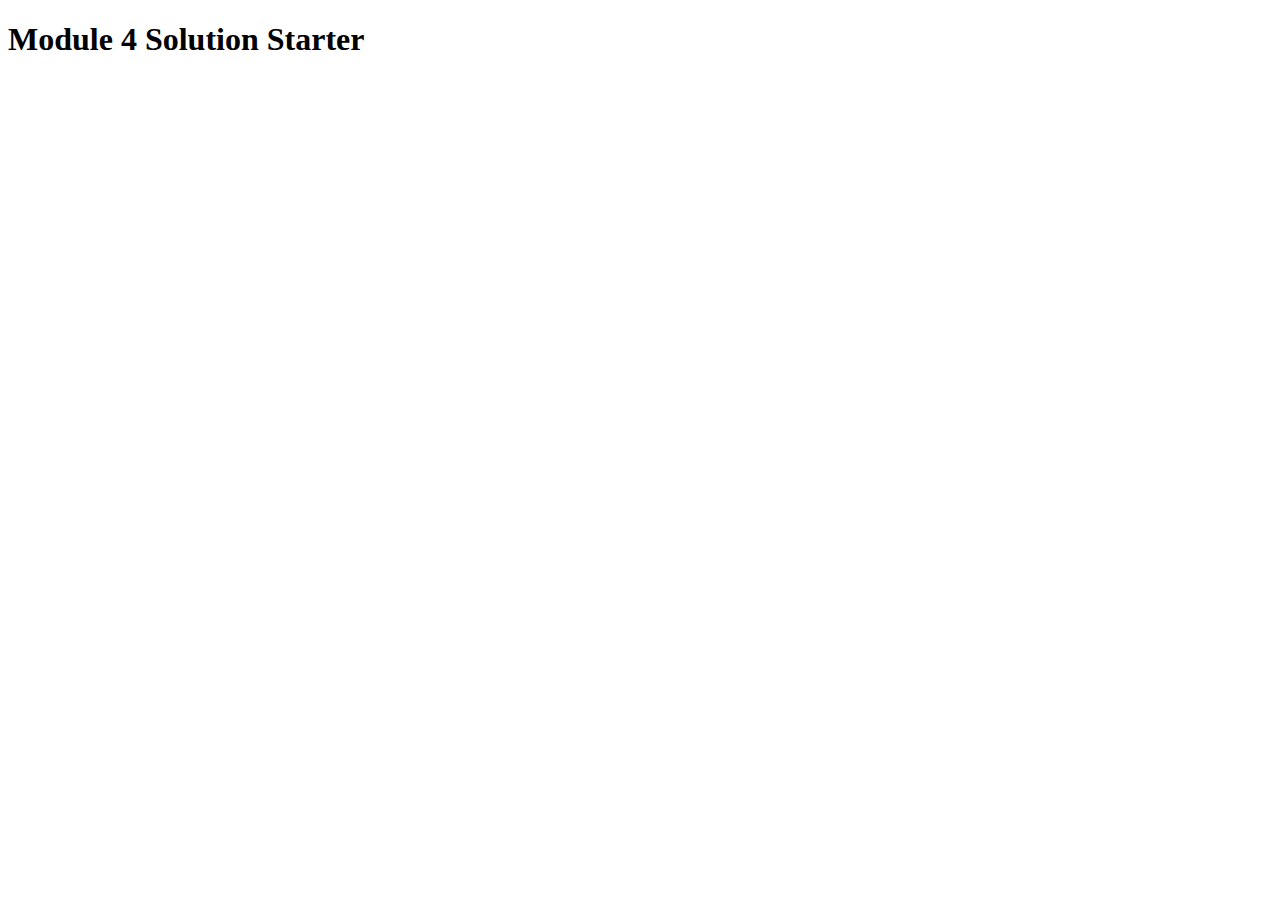
==== module4-solution-easy/index.html @ 5f460f88 "module4-solution" ====
<!DOCTYPE html>
<html>
<head>
  <meta charset="utf-8">
  <title>Module 4 Solution Starter</title>
  <script src="SpeakHello.js"></script>
  <script src="SpeakGoodBye.js"></script>
  <script src="script.js"></script>
</head>
<body>
  <h1>Module 4 Solution Starter</h1>
</body>
</html>
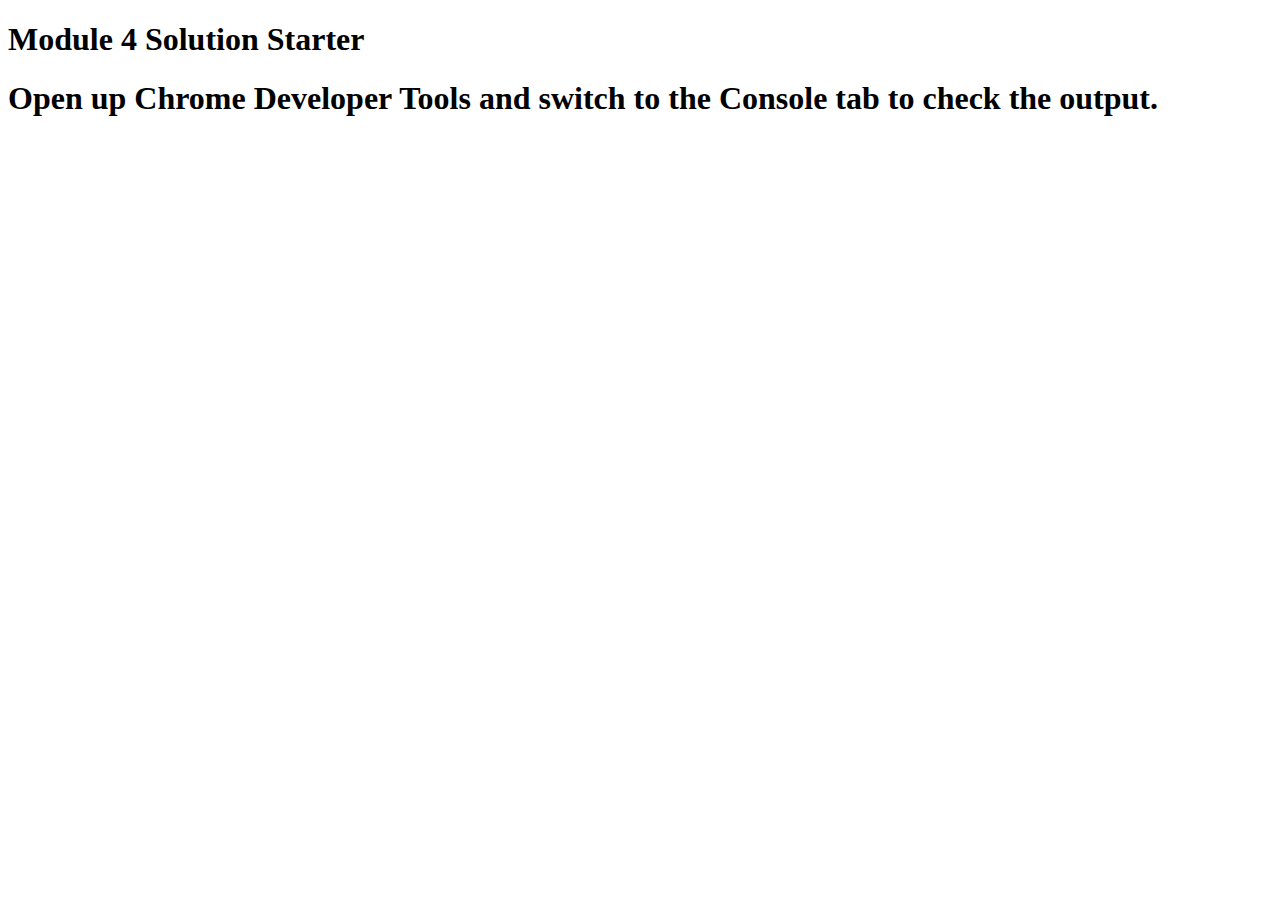
==== commit 962b406b: "Update index.html" ====
--- a/module4-solution-easy/index.html
+++ b/module4-solution-easy/index.html
@@ -9,5 +9,6 @@
 </head>
 <body>
   <h1>Module 4 Solution Starter</h1>
+  <h1>Open up Chrome Developer Tools and switch to the Console tab to check the output.</h1>
 </body>
 </html>
